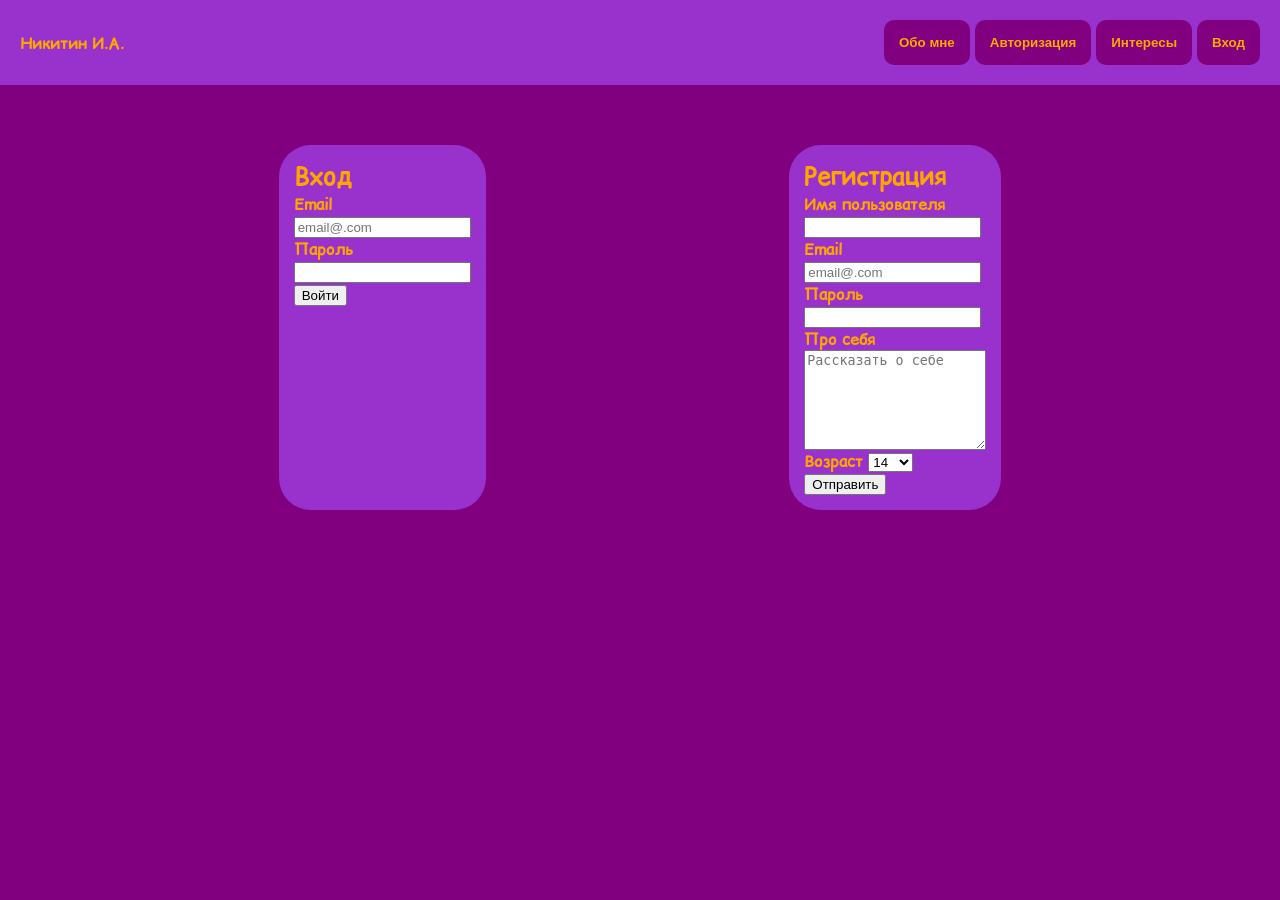
==== form.html @ 5070009c "добавил" ====
<!DOCTYPE html>
<html lang="ru">
  <head>
    <meta charset="utf-8">
    <title>Авторизация</title>
    <style>
      @font-face {
        font-family: "Comic_Relift";
        src: url(Comic_Relief/ComicRelief-Regular.ttf);
      }
      *{box-sizing: border-box;
        margin: 0;
      }
      main{padding: 20px;}
      body{
        font-family: 'Comic_Relift', sans-serif;
        font-weight: 600;
        background-color: purple;
        color: orange;
      }
      .header{
        display: flex;
        flex-direction: row;
        justify-content: space-between;
        align-items: center;
        gap: 20px;
        padding: 20px;
        margin: 0 0 20px 0;
        background-color: darkorchid;
        flex-wrap: wrap;
      }
      .header-nav button{
        background-color: purple;
        border: none;
        border-radius: 10px;
        padding: 15px;
      }
      .header-nav a{
        color: orange;
        text-decoration: none;
        font-weight: bold;
      }
      main{
        display: flex;
        justify-content: space-evenly;
        gap: 25px;
      }
      form{
        display: flex;
        flex-direction: column;
      }
      textarea{
        min-width: 180px;
        max-width: 500px;
        max-height: 300px;
        min-height: 100px;
      }
      h1{padding: 5px;}
      .login, .regis{
        background-color: darkorchid;
        border: 12px;
        padding: 15px;
        margin: 20px;
        border-radius: 32px;
      }
      a{
        text-decoration: none;
        color: black;
      }
    </style>

  <header class="header">
      <div>Никитин И.А.</div>
      <nav class="header-nav">
        <button><a href="index.html">Обо мне</a></button>
        <button><a href="form.html">Авторизация</a></button>
        <button><a href="interes.html">Интересы</a></button>
        <button><a href="#login">Вход</a></button>
      </nav>
    </header>

    <main>
        <form action="" method="post" class="login">
          <h2 id="login">Вход</h2>
          <label for="email">Email
          <br><input type="email" id="log-email" placeholder="email@.com"  required></label>
          <label for="password">Пароль
          <br><input type="password" id="log-password" required></label>
          <label><button type="submit">Войти</button></label>
        </form>

       <form action="" method="post" class="regis">
          <h2>Регистрация</h2>
          <label for="name">Имя пользователя
          <br><input type="text" id="name" maxlength="30" pattern="^[a-zA-Z]+$" required></label>
          <label for="email">Email
          <br><input type="email"  id="reg-email" placeholder="email@.com" required></label>
          <label for="password">Пароль
          <br><input type="password" id="reg-password" required></label>
          <label for="message">Про себя</label>
          <textarea id="message" maxlength="300" placeholder="Рассказать о себе"></textarea>
          <label for="age">Возраст
          <select id="age">
           <option>14</option>
           <option>18</option>
           <option>25+</option>
          </select></label>
          <label><button type="submit">Отправить</button></label>
       </form>
    </main>
</html>
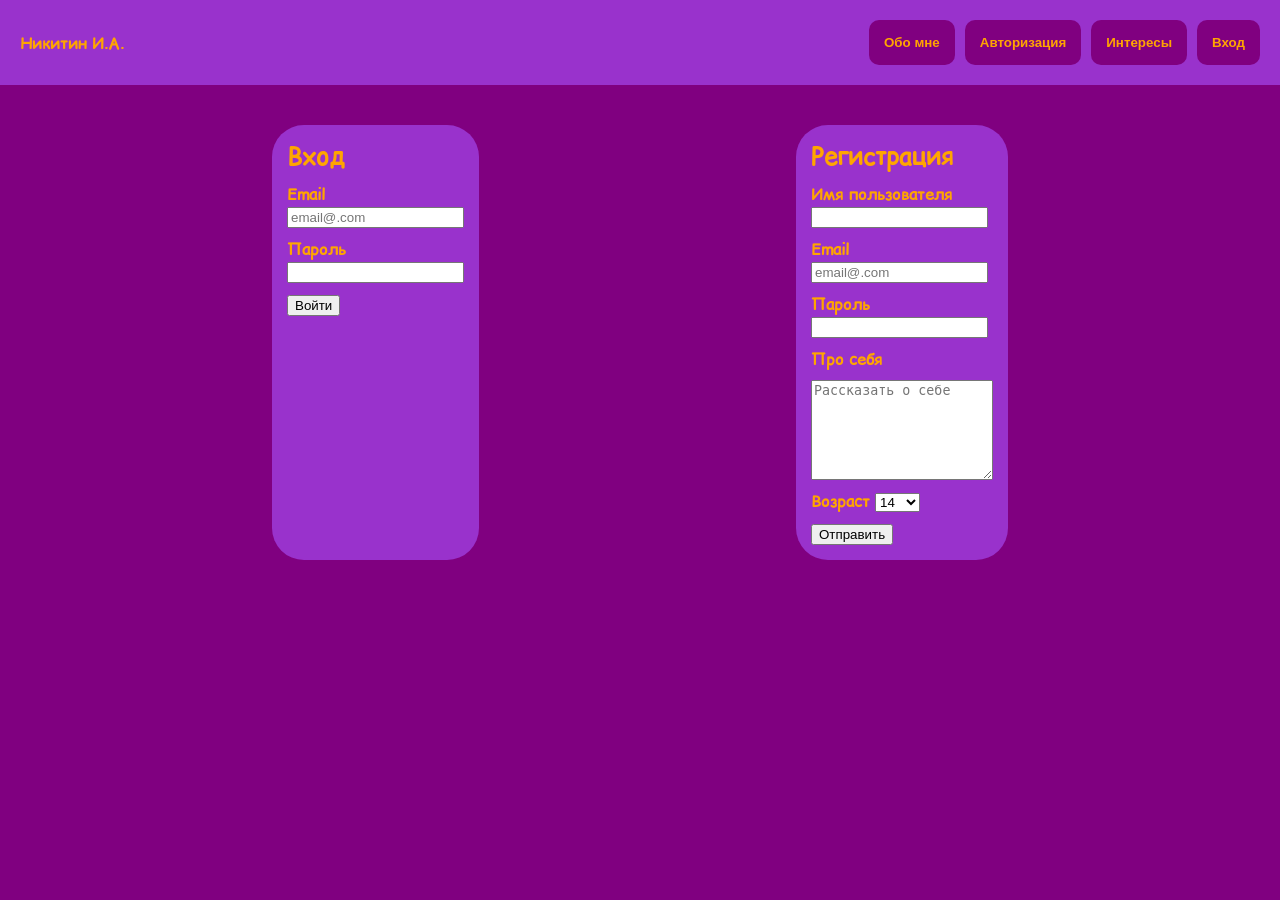
==== commit 904c995c: "Сделал @media" ====
--- a/form.html
+++ b/form.html
@@ -3,6 +3,7 @@
   <head>
     <meta charset="utf-8">
     <title>Авторизация</title>
+    <meta name="viewport" content="width=device-width, initial-scale=1.0">
     <style>
       @font-face {
         font-family: "Comic_Relift";
@@ -11,7 +12,6 @@
       *{box-sizing: border-box;
         margin: 0;
       }
-      main{padding: 20px;}
       body{
         font-family: 'Comic_Relift', sans-serif;
         font-weight: 600;
@@ -29,6 +29,9 @@
         background-color: darkorchid;
         flex-wrap: wrap;
       }
+      .header-nav{display: flex;
+      flex-direction: row;
+      gap: 10px;}
       .header-nav button{
         background-color: purple;
         border: none;
@@ -59,6 +62,7 @@
       .login, .regis{
         background-color: darkorchid;
         border: 12px;
+        gap: 10px;
         padding: 15px;
         margin: 20px;
         border-radius: 32px;
@@ -66,6 +70,29 @@
       a{
         text-decoration: none;
         color: black;
+      }
+      @media (max-width: 760px){
+      body {flex-direction: column;
+      font-size: 18px;}
+      main {gap: 5px;
+      flex-direction: column;}
+      h2{font-size: 20px;}
+
+      .header{flex-direction: column;
+        gap: 5px;
+        margin-bottom: 10px;
+        padding: 5px;
+        align-items: stretch;
+        margin-left: 10px;
+        margin-right: 10px;}
+      .header-nav{flex-direction: column;
+      gap: 7px;}
+      .header-nav button{padding: 5px;
+      font-size: 20px;}
+
+      .login, .regis{padding: 10px;
+      margin: 10px;
+      gap: 7px;}
       }
     </style>
 
